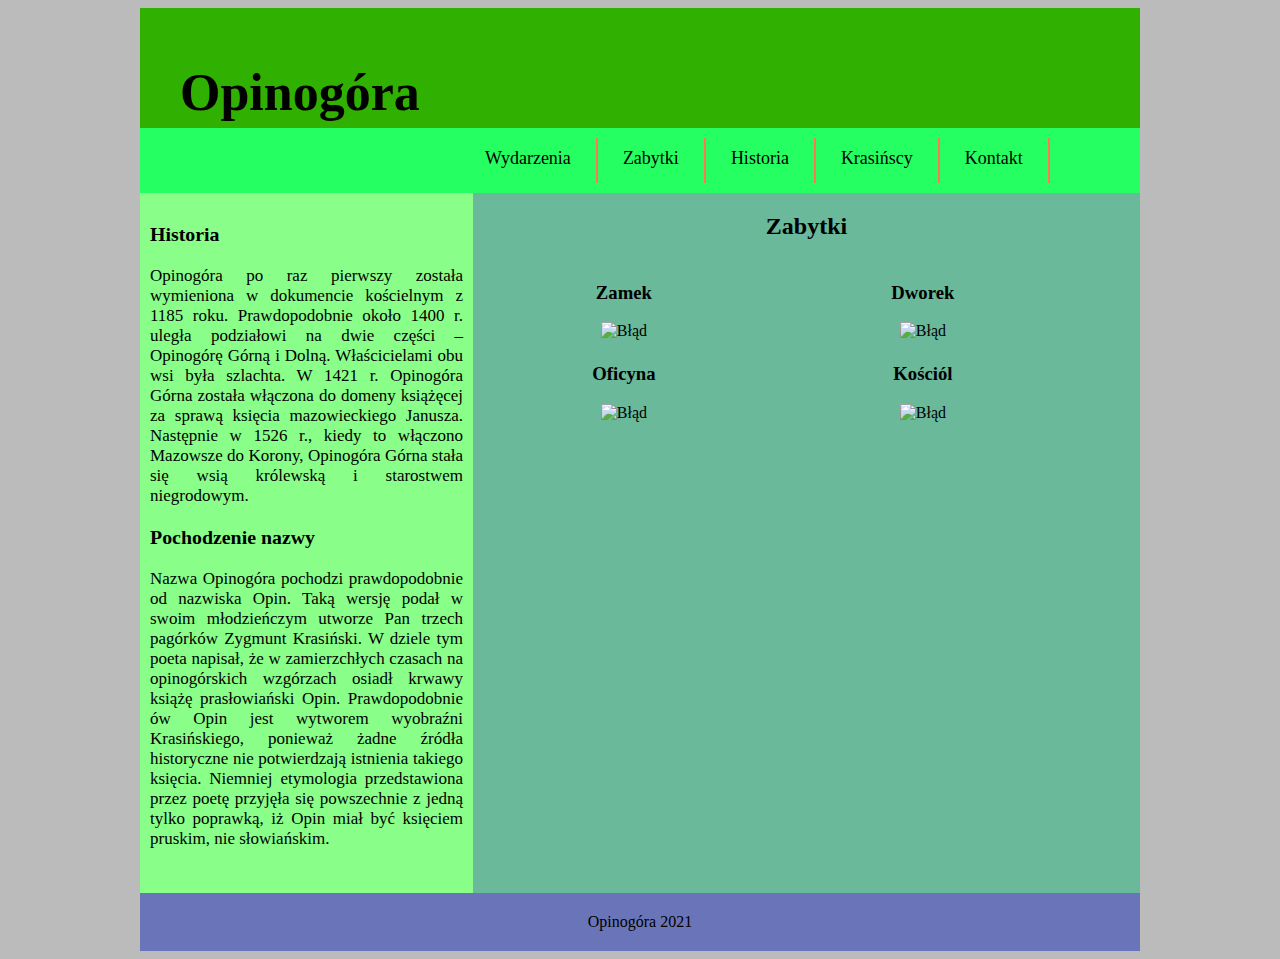
==== index.html @ 199e4114 "Create index.html" ====
<!doctype html>
<html lang="pl">
	<head>
		<meta charset="UTF-8">
		<title>Opinogóra</title>
		<style>
		body
		{
		 background-color: #bbbbbb;
		}
		table
		{
		text-align:center;
		width:600px;
		}
		#str
		{
		width: 1000px;
		margin-left: auto;
		margin-right: auto;
		}
	    #logo
		{
        background-color: #30b000;
		color: black;
		height:100px;
		font-size:26px;
		padding-top:20px;	
		padding-left:40px;
		}
	    #menu
		{
         background-color: #26ff61;
		 color:#000000;
		 padding:10px;
		 padding-left:320px;
		}
		.pomenu
		{
		float: left;
		min-width:50px;
		height:25px;
		font-size:18px;
		padding:10px;
		padding-left:25px;
		padding-right:25px;
		border-right:2px solid #FF784E;
		}
		.pomenu:hover
		{
		background-color: #215d21;
		cursor:pointer;
		}
	    #ciekawostki
		{
		background-color: #89ff89;
         float: left;
		 min-height: 680px;
		 width: 313px;
		 padding:10px;
		 text-align: justify;
		 font-size:17px;
		}
		#zabytki 
		{
		background-color: #6ab99b;
         float: left;
		 min-height: 700px;
		 width: 667px;
		 text-align:center;
		}
		#stopka
		{
		clear: both;
		background-color: #6a75b9;
		min-height:10px;
		padding:20px;
		text-align:center;
		}
		</style>
	</head>
	<body>
        <div id="str">
		        <div id="logo">
				<h1>Opinogóra</h1>
		        </div>
				<div id="menu">
				<div class="pomenu">Wydarzenia</div>
				<div class="pomenu">Zabytki</div>
				<div class="pomenu">Historia</div>
				<div class="pomenu">Krasińscy</div>
				<div class="pomenu">Kontakt</div>
				<div style="clear:both"></div>
				</div>
				<div id="ciekawostki">
				<h3>Historia</h3>
				Opinogóra po raz pierwszy została wymieniona w dokumencie kościelnym z 1185 roku. Prawdopodobnie około 1400 r. uległa podziałowi na dwie części – Opinogórę Górną i Dolną. Właścicielami obu wsi była szlachta. W 1421 r. Opinogóra Górna została włączona do domeny książęcej za sprawą księcia mazowieckiego Janusza. Następnie w 1526 r., kiedy to włączono Mazowsze do Korony, Opinogóra Górna stała się wsią królewską i starostwem niegrodowym.
				<h3>Pochodzenie nazwy</h3>
				Nazwa  Opinogóra  pochodzi  prawdopodobnie  od  nazwiska  Opin.  Taką  wersję podał  w  swoim  młodzieńczym  utworze Pan  trzech  pagórków  Zygmunt  Krasiński.    W  dziele tym poeta napisał, że w zamierzchłych czasach na opinogórskich wzgórzach osiadł  krwawy książę    prasłowiański    Opin.    Prawdopodobnie    ów    Opin    jest    wytworem    wyobraźni Krasińskiego,  ponieważ  żadne  źródła  historyczne  nie  potwierdzają  istnienia  takiego  księcia. Niemniej  etymologia  przedstawiona  przez  poetę  przyjęła  się  powszechnie  z  jedną  tylko poprawką, iż Opin miał być księciem pruskim, nie słowiańskim. 
				</div>
				<div id="zabytki">
				<h2>Zabytki</h2>
				<table>
				<tr>
				    <td>
					<h3>Zamek</h3>
					<img src="zam.jpg" alt="Błąd" width="250" height="250">
				    </td>
				    <td>
					<h3>Dworek</h3>
					<img src="dwo.png" alt="Błąd" width="250" height="250" >
				    </td>
				</tr>
				<tr>
				     <td>
					 <h3>Oficyna</h3>
					 <img src="ofi.png" alt="Błąd" width="250" height="250">
					 </td>
				     <td>
					 <h3>Kościól</h3>
					 <img src="kos.png" alt="Błąd" width="250" height="250">
					 </td>
				</tr>
				</table>
				</div>
				<div id="stopka">Opinogóra 2021</div>
		</div>
	</body>
</html>
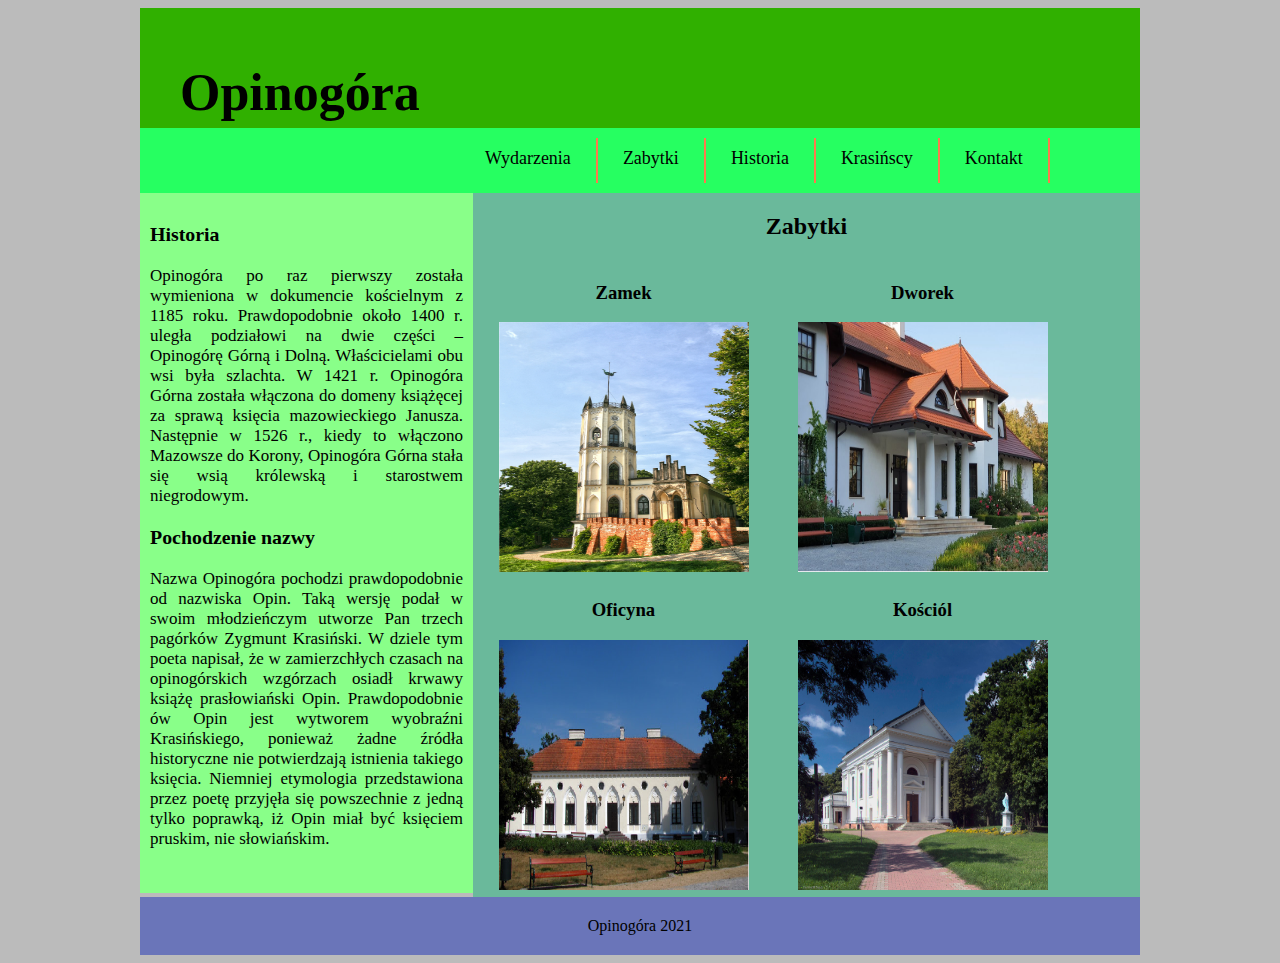
==== commit e6274824: "Update index.html" ====
--- a/index.html
+++ b/index.html
@@ -104,7 +104,7 @@
 				<tr>
 				    <td>
 					<h3>Zamek</h3>
-					<img src="zam.jpg" alt="Błąd" width="250" height="250">
+					<img src="zam1.jpg" alt="Błąd" width="250" height="250">
 				    </td>
 				    <td>
 					<h3>Dworek</h3>
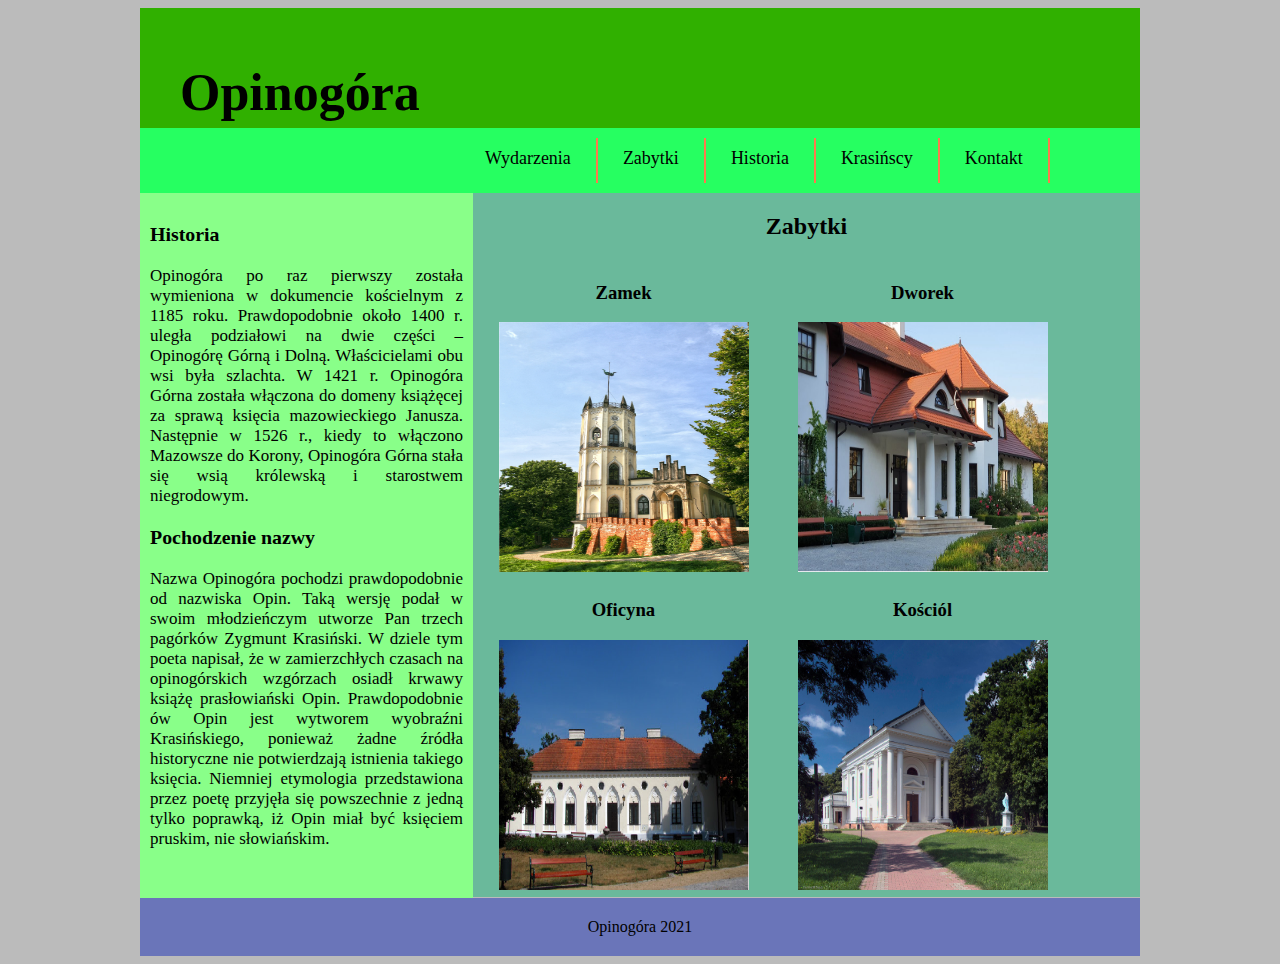
==== commit 845b713d: "Update index.html" ====
--- a/index.html
+++ b/index.html
@@ -55,7 +55,7 @@
 		{
 		background-color: #89ff89;
          float: left;
-		 min-height: 680px;
+		 min-height: 685px;
 		 width: 313px;
 		 padding:10px;
 		 text-align: justify;
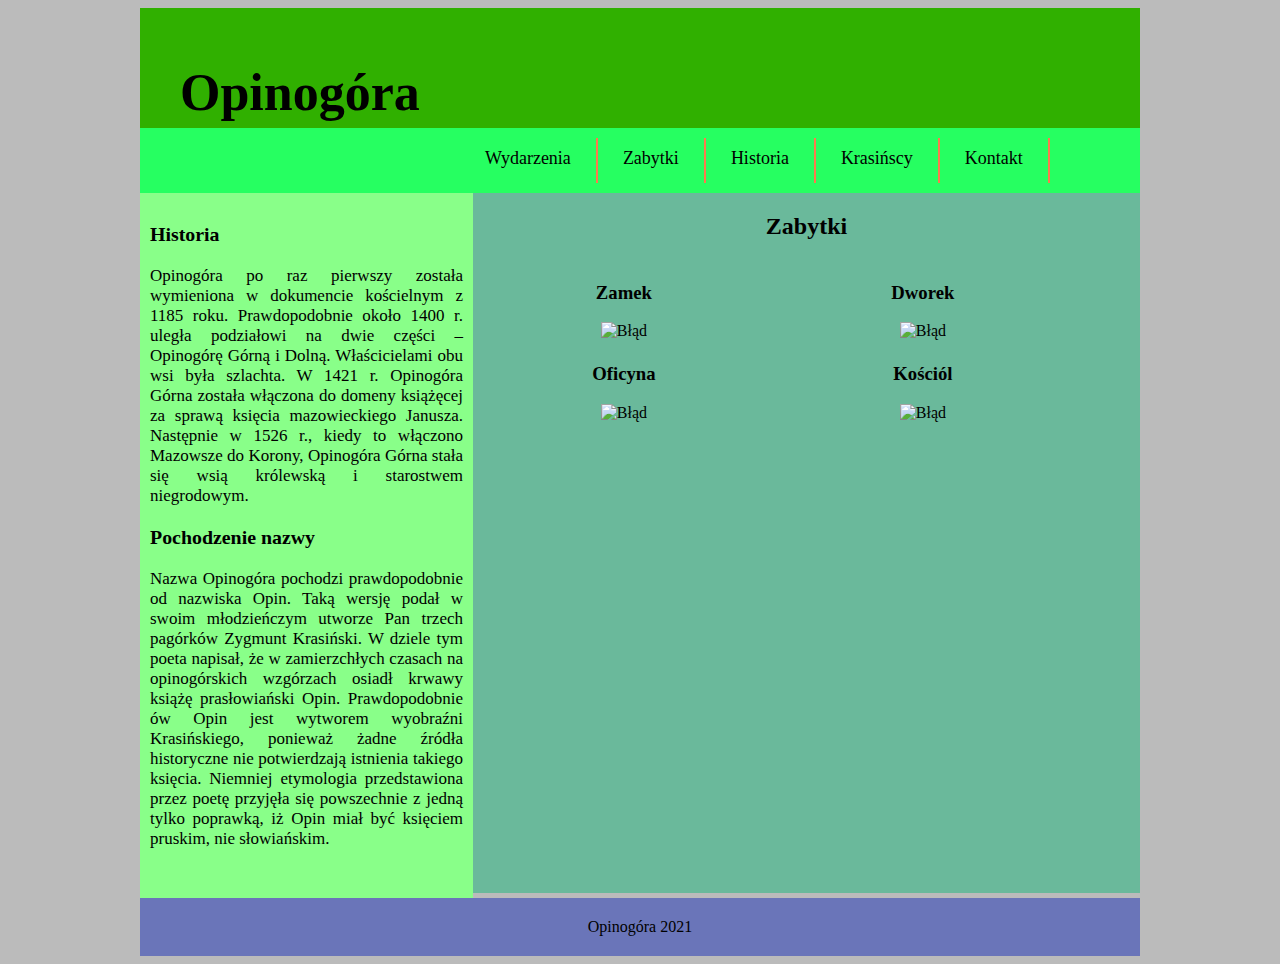
==== commit bbb39727: "Update index.html" ====
--- a/index.html
+++ b/index.html
@@ -104,7 +104,7 @@
 				<tr>
 				    <td>
 					<h3>Zamek</h3>
-					<img src="zam1.jpg" alt="Błąd" width="250" height="250">
+					<img src="zam.jpg" alt="Błąd" width="250" height="250">
 				    </td>
 				    <td>
 					<h3>Dworek</h3>
